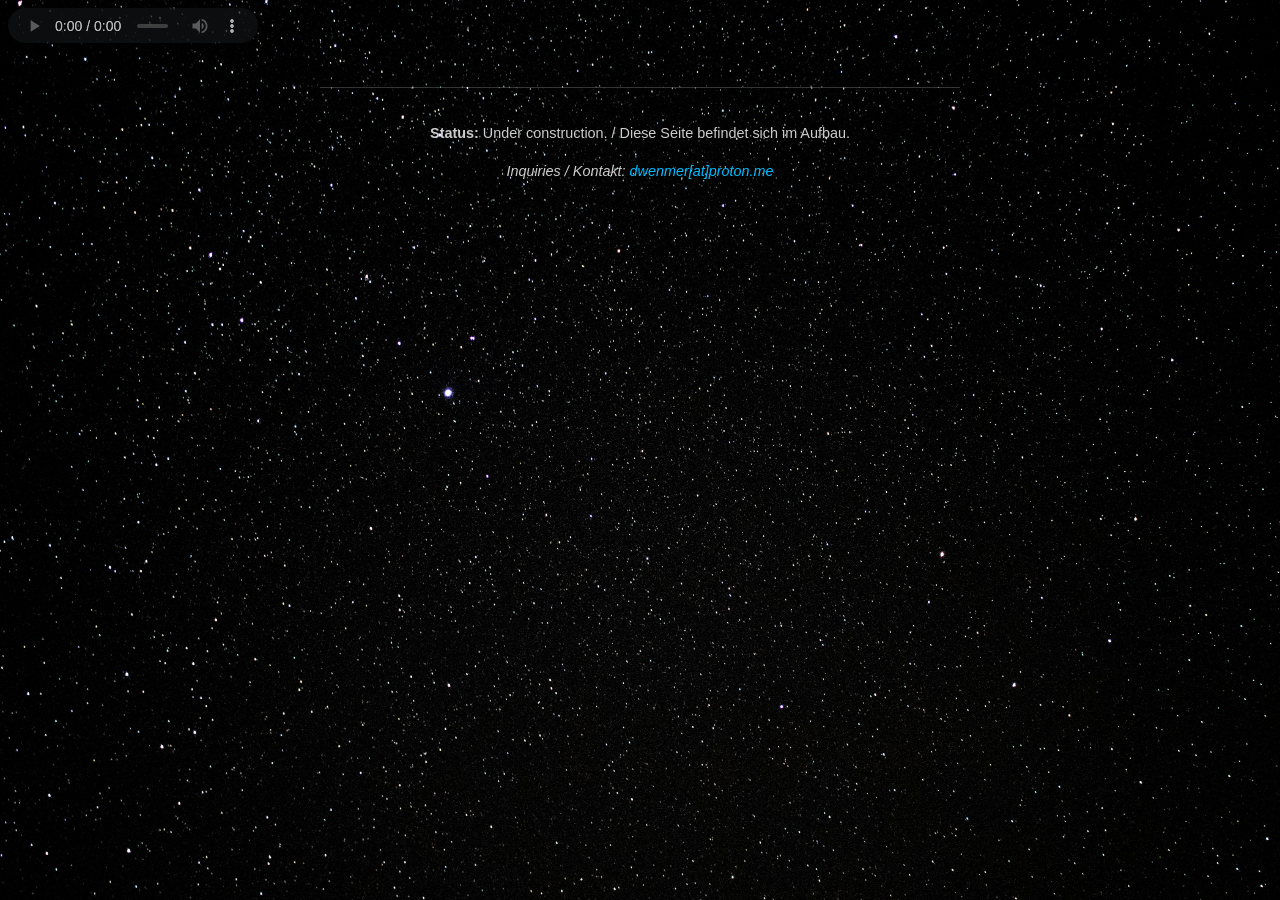
==== index.html @ f27acc05 "Reinigung: Nur Neocities Assets" ====
<!DOCTYPE html>
<html lang="en">

<head>
    <meta charset="UTF-8">
    <meta name="viewport" content="width=device-width, initial-scale=1.0">
    <title>Document</title>
    <link rel="stylesheet" href="style.css">
</head>

<body>
    <audio controls loop>
        <source src="sounds/stasis.mp3" type="audio/mpeg">
        Dein Browser unterstützt das Audio-Element nicht. System-Upgrade erforderlich.
    </audio>

    <div class="status-panel">
        <p>
            <strong>Status:</strong> Under construction. / Diese Seite befindet sich im Aufbau.
        </p>
        <p class="contact-line">
            Inquiries / Kontakt:
            <a href="mailto:dwenmer@roton.me" class="mail-link">dwenmer[at]proton.me</a>
        </p>
    </div>


</body>

</html>
---- style.css ----
body {
    /* Pfad zur Bildquelle - Lokal oder Remote-URL */
    background-image: url('imgs/bigsky.jpg');

    /* Verhindert die Endlosschleife (Kachelung) des Bildes */
    background-repeat: no-repeat;

    /* Fixiert das Bild im Viewport, damit es beim Scrollen nicht mitwandert (Cyberpunk-Parallax-Vibe) */
    background-attachment: fixed;

    /* Skaliert das Bild, um den gesamten Container zu fluten, ohne das Seitenverhältnis zu korrumpieren */
    background-size: cover;

    /* Zentriert den Fokuspunkt des Bildes */
    background-position: center;

    /* Fallback: Falls der Datentransfer des Bildes scheitert (Timeout), 
       bleibt der Hintergrund schwarz für maximale Lesbarkeit. */
    background-color: #000;
}

audio {
    filter: invert(100%) hue-rotate(180deg) brightness(1.5); /* Passt Farben an Cyberpunk-Themen an */
    width: 250px;
    height: 35px;
    opacity: 0.7;
    transition: opacity 0.3s ease-in-out;
}

audio:hover {
    opacity: 1;
}

.status-panel {
    margin: 40px auto;
    padding: 20px;
    max-width: 600px;
    border-top: 1px solid rgba(255, 255, 255, 0.2); /* Subtile Trennlinie */
    font-family: 'Segoe UI', Tahoma, sans-serif;
    color: #ccc;           /* Gedämpftes Weiß/Grau */
    text-align: center;
    font-size: 0.9em;
    line-height: 1.6;
}

.contact-line {
    margin-top: 10px;
    font-style: italic;
}

.mail-link {
    color: #00bcff;        /* Ein dezentes Blau für Links */
    text-decoration: none;
    border-bottom: 1px solid transparent;
    transition: all 0.3s ease;
}

.mail-link:hover {
    color: #fff;
    border-bottom: 1px solid #fff;
}
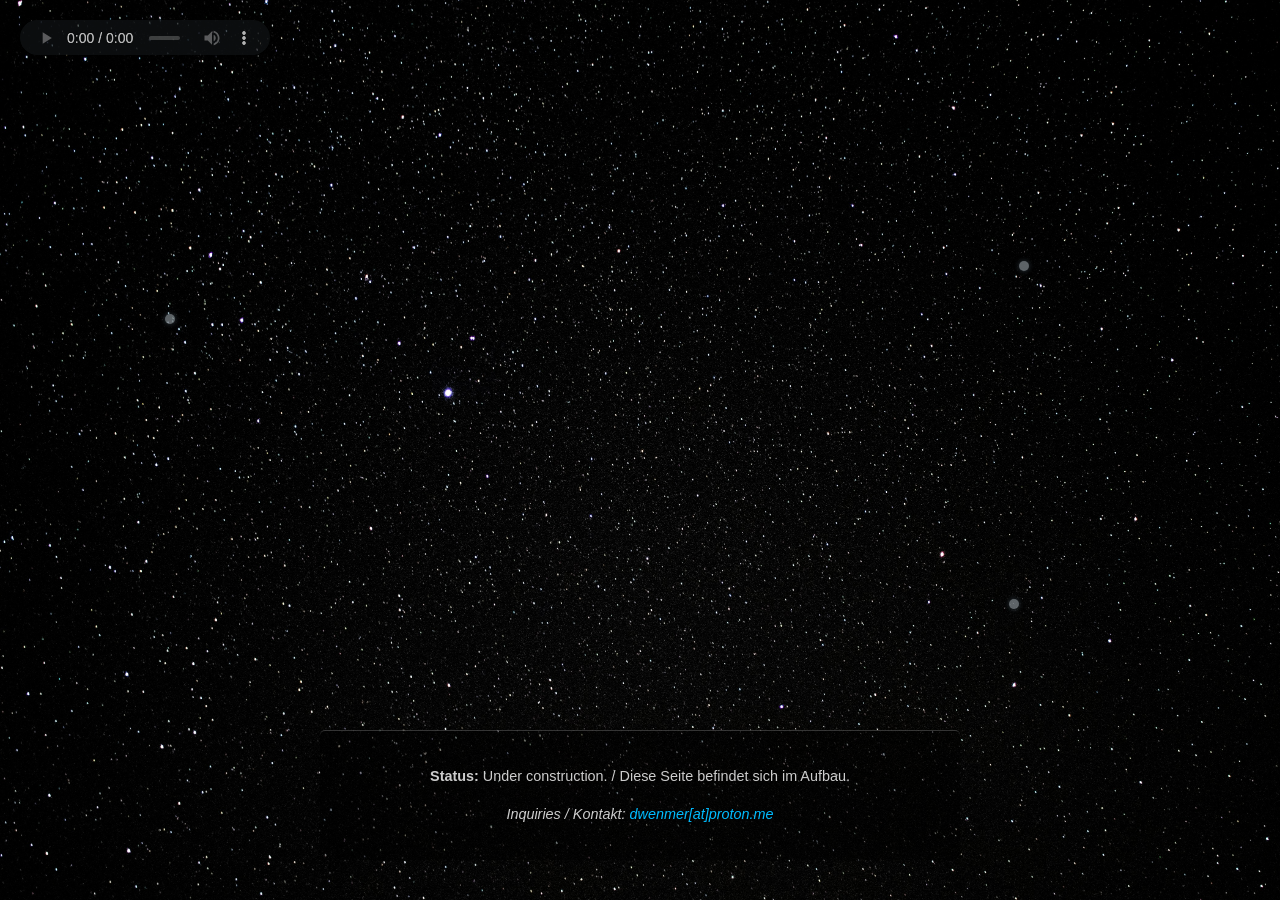
==== commit c7576947: "feat: implement interactive pulsating starfield with collision detection" ====
--- a/index.html
+++ b/index.html
@@ -4,26 +4,32 @@
 <head>
     <meta charset="UTF-8">
     <meta name="viewport" content="width=device-width, initial-scale=1.0">
-    <title>Document</title>
+    <title>crossroads</title>
     <link rel="stylesheet" href="style.css">
 </head>
 
 <body>
-    <audio controls loop>
-        <source src="sounds/stasis.mp3" type="audio/mpeg">
-        Dein Browser unterstützt das Audio-Element nicht. System-Upgrade erforderlich.
-    </audio>
 
-    <div class="status-panel">
-        <p>
-            <strong>Status:</strong> Under construction. / Diese Seite befindet sich im Aufbau.
-        </p>
-        <p class="contact-line">
-            Inquiries / Kontakt:
-            <a href="mailto:dwenmer@roton.me" class="mail-link">dwenmer[at]proton.me</a>
-        </p>
+    <div id="starfield-container" class="cyberpunk-sky">
+
+        <audio controls loop id="ambient-stasis">
+            <source src="sounds/stasis.mp3" type="audio/mpeg">
+            Dein Browser unterstützt das Audio-Element nicht. System-Upgrade erforderlich.
+        </audio>
+
+        <div class="status-panel">
+            <p>
+                <strong>Status:</strong> Under construction. / Diese Seite befindet sich im Aufbau.
+            </p>
+            <p class="contact-line">
+                Inquiries / Kontakt:
+                <a href="mailto:dwenmer@roton.me" class="mail-link">dwenmer[at]proton.me</a>
+            </p>
+        </div>
+
     </div>
 
+    <script src="script.js"></script>
 
 </body>
 
--- a/style.css
+++ b/style.css
@@ -1,26 +1,44 @@
+/* ============================================================
+   A. Basis-Styles & Layout
+   ============================================================ */
+
 body {
-    /* Pfad zur Bildquelle - Lokal oder Remote-URL */
-    background-image: url('imgs/bigsky.jpg');
-
-    /* Verhindert die Endlosschleife (Kachelung) des Bildes */
-    background-repeat: no-repeat;
-
-    /* Fixiert das Bild im Viewport, damit es beim Scrollen nicht mitwandert (Cyberpunk-Parallax-Vibe) */
-    background-attachment: fixed;
-
-    /* Skaliert das Bild, um den gesamten Container zu fluten, ohne das Seitenverhältnis zu korrumpieren */
-    background-size: cover;
-
-    /* Zentriert den Fokuspunkt des Bildes */
-    background-position: center;
-
-    /* Fallback: Falls der Datentransfer des Bildes scheitert (Timeout), 
-       bleibt der Hintergrund schwarz für maximale Lesbarkeit. */
-    background-color: #000;
+    margin: 0;
+    padding: 0;
+    overflow: hidden; /* Verhindert Scrollbars, wenn Container fixiert ist */
+    background-color: #000; /* Tiefschwarzer Fallback */
+    font-family: 'Segoe UI', Tahoma, Geneva, Verdana, sans-serif;
 }
 
+/* Der Container, der das Universum darstellt. 
+   Wichtig für die absolute Positionierung der Sterne.
+*/
+#starfield-container {
+    position: relative;
+    width: 100vw;
+    height: 100vh;
+    overflow: hidden; /* Verhindert, dass Sterne aus dem Bild fliegen */
+}
+
+/* Dein Original-Hintergrundcode, jetzt auf den Container angewendet */
+.cyberpunk-sky {
+    background-image: url('imgs/bigsky.jpg');
+    background-repeat: no-repeat;
+    background-attachment: fixed;
+    background-size: cover;
+    background-position: center;
+}
+
+/* ============================================================
+   B. Dein bestehender Content (leicht angepasst für z-index)
+   ============================================================ */
+
 audio {
-    filter: invert(100%) hue-rotate(180deg) brightness(1.5); /* Passt Farben an Cyberpunk-Themen an */
+    position: absolute; /* Über dem Himmel fixiert */
+    top: 20px;
+    left: 20px;
+    z-index: 100; /* Immer ganz oben */
+    filter: invert(100%) hue-rotate(180deg) brightness(1.5);
     width: 250px;
     height: 35px;
     opacity: 0.7;
@@ -32,15 +50,21 @@
 }
 
 .status-panel {
-    margin: 40px auto;
+    position: absolute; /* Über dem Himmel fixiert */
+    bottom: 40px;
+    left: 50%;
+    transform: translateX(-50%); /* Zentrierung */
+    width: 90%;
+    max-width: 600px;
+    z-index: 90;
     padding: 20px;
-    max-width: 600px;
-    border-top: 1px solid rgba(255, 255, 255, 0.2); /* Subtile Trennlinie */
-    font-family: 'Segoe UI', Tahoma, sans-serif;
-    color: #ccc;           /* Gedämpftes Weiß/Grau */
+    border-top: 1px solid rgba(255, 255, 255, 0.2);
+    color: #ccc;
     text-align: center;
     font-size: 0.9em;
     line-height: 1.6;
+    background: rgba(0, 0, 0, 0.5); /* Leichter Hintergrund für Lesbarkeit */
+    border-radius: 5px;
 }
 
 .contact-line {
@@ -49,7 +73,7 @@
 }
 
 .mail-link {
-    color: #00bcff;        /* Ein dezentes Blau für Links */
+    color: #00bcff;
     text-decoration: none;
     border-bottom: 1px solid transparent;
     transition: all 0.3s ease;
@@ -58,4 +82,118 @@
 .mail-link:hover {
     color: #fff;
     border-bottom: 1px solid #fff;
-}+}
+
+/* ============================================================
+   [ABSCHNITT C: Interaktive Sterne] - UPDATE
+   ============================================================ */
+
+/*
+   Die unsichtbare Hitbox (unverändert)
+*/
+.star-anchor {
+    position: absolute;
+    width: 60px;  /* Hitbox */
+    height: 60px;
+    display: flex;
+    justify-content: center;
+    align-items: center;
+    text-decoration: none;
+    z-index: 50; 
+    cursor: pointer;
+    transition: transform 0.2s ease;
+}
+
+/* Der visuelle Kreis - UPDATE für Pulsieren
+*/
+.star-reveal-circle {
+    position: absolute;
+    width: 10px; /* Klein im Ruhezustand */
+    height: 10px;
+    border-radius: 50%;
+    
+    /* NEU: Kaltes Weiß im Ruhezustand */
+    background: rgb(230, 245, 255); /* Kaltes, bläuliches Weiß */
+    box-shadow: 0 0 4px 1px rgba(180, 220, 255, 0.4); /* Subtiles blaues Glühen */
+    opacity: 0.4; /* Angedeutet sichtbar */
+    
+    transition: all 2.5s cubic-bezier(0.23, 1, 0.32, 1);
+    
+    /* NEU: Idle-Puls-Animation aktivieren */
+    animation: pulse-white 3s infinite ease-in-out;
+}
+
+/* NEU: Definition der Puls-Animation
+   Erzeugt ein langsames, atmendes Glimmen im Ruhezustand.
+*/
+@keyframes pulse-white {
+    0% {
+        opacity: 0.4;
+        box-shadow: 0 0 4px 1px rgba(180, 220, 255, 0.4);
+    }
+    50% {
+        opacity: 0.7; /* Wird heller */
+        box-shadow: 0 0 8px 2px rgba(200, 240, 255, 0.6); /* Breiteres Glühen */
+    }
+    100% {
+        opacity: 0.4;
+        box-shadow: 0 0 4px 1px rgba(180, 220, 255, 0.4);
+    }
+}
+
+/* Der Text, der sich offenbart (unverändert)
+*/
+.star-text {
+    position: absolute;
+    top: 70px;
+    color: white;
+    font-family: 'Courier New', Courier, monospace;
+    font-size: 0.8em;
+    white-space: nowrap;
+    opacity: 0;
+    transform: translateY(-10px);
+    transition: all 2.5s ease 0.5s;
+}
+
+/* ============================================================
+   [ABSCHNITT D: Interaktions-Zustände] - UPDATE
+   ============================================================ */
+
+/*
+   Hover-Effekt (Desktop) - UPDATE
+*/
+@media (hover: hover) {
+    .star-anchor:hover .star-reveal-circle {
+        /* Wenn gehovert wird, die Puls-Animation stoppen für den vollen Glow */
+        animation-play-state: paused; 
+        
+        width: 40px; 
+        height: 40px;
+        opacity: 1;
+        background: white; /* Umschalten auf reines Weiß */
+        box-shadow: 0 0 20px 8px rgba(255, 255, 255, 0.7);
+    }
+
+    .star-anchor:hover .star-text {
+        opacity: 1;
+        transform: translateY(0);
+    }
+}
+
+/* Zustand für mobile Geräte (durch JS-Klasse gesteuert)
+*/
+.star-anchor.is-touched .star-reveal-circle {
+    animation-play-state: paused; /* Auch hier Animation stoppen */
+    width: 50px; 
+    height: 50px;
+    opacity: 1;
+    background: white;
+    box-shadow: 0 0 25px 10px rgba(255, 255, 255, 0.8);
+}
+
+.star-anchor.is-touched .star-text {
+    opacity: 1;
+    transform: translateY(0);
+}
+
+/* Die restlichen Styles (Audio, Status-Panel) bleiben unverändert. */
